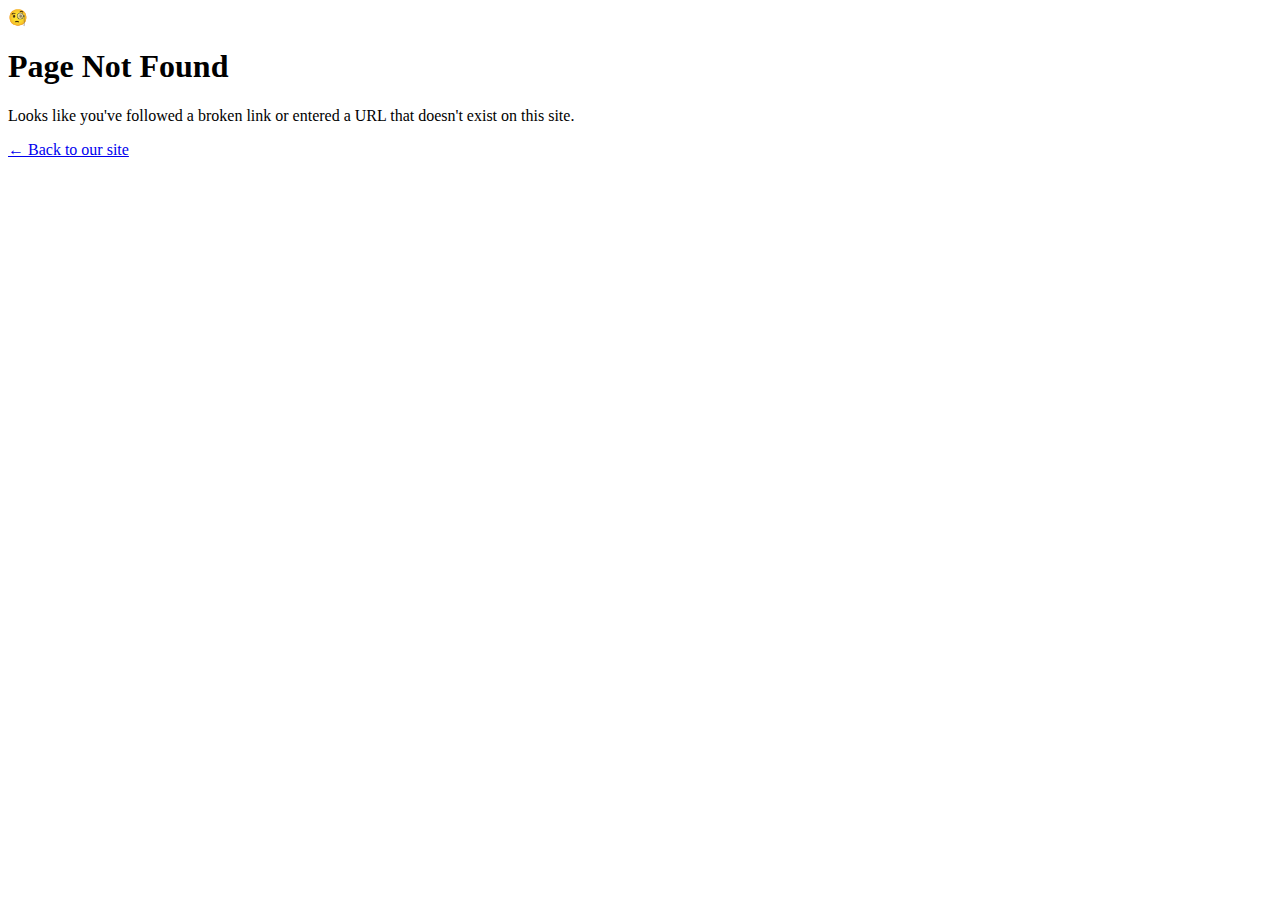
==== 404/index.html @ 5c7c3121 "Updates" ====
<!DOCTYPE html>
<html data-html-server-rendered="true" lang="en" class="h-full" data-vue-tag="%7B%22lang%22:%7B%22ssr%22:%22en%22%7D,%22class%22:%7B%22ssr%22:%22h-full%22%7D%7D">
  <head>
    <title>Page Not Found (404) | Precise Lab</title><meta name="gridsome:hash" content="ae1aad9684732c10f4d55fc5387a07bf365dc992"><meta data-vue-tag="ssr" charset="utf-8"><meta data-vue-tag="ssr" name="generator" content="Gridsome v0.7.13"><meta data-vue-tag="ssr" data-key="viewport" name="viewport" content="width=device-width, initial-scale=1, viewport-fit=cover"><meta data-vue-tag="ssr" data-key="format-detection" name="format-detection" content="telephone=no"><link data-vue-tag="ssr" rel="icon" href="data:,"><link data-vue-tag="ssr" rel="icon" type="image/png" sizes="16x16" href="/blog.preciselab.io/assets/static/favicon.ce0531f.efcb514c4ed5bb749bbcc0c345bb775e.png"><link data-vue-tag="ssr" rel="icon" type="image/png" sizes="32x32" href="/blog.preciselab.io/assets/static/favicon.ac8d93a.efcb514c4ed5bb749bbcc0c345bb775e.png"><link data-vue-tag="ssr" rel="icon" type="image/png" sizes="96x96" href="/blog.preciselab.io/assets/static/favicon.b9532cc.efcb514c4ed5bb749bbcc0c345bb775e.png"><link data-vue-tag="ssr" rel="apple-touch-icon" type="image/png" sizes="76x76" href="/blog.preciselab.io/assets/static/favicon.f22e9f3.efcb514c4ed5bb749bbcc0c345bb775e.png"><link data-vue-tag="ssr" rel="apple-touch-icon" type="image/png" sizes="152x152" href="/blog.preciselab.io/assets/static/favicon.62d22cb.efcb514c4ed5bb749bbcc0c345bb775e.png"><link data-vue-tag="ssr" rel="apple-touch-icon" type="image/png" sizes="120x120" href="/blog.preciselab.io/assets/static/favicon.1539b60.efcb514c4ed5bb749bbcc0c345bb775e.png"><link data-vue-tag="ssr" rel="apple-touch-icon" type="image/png" sizes="167x167" href="/blog.preciselab.io/assets/static/favicon.dc0cdc5.efcb514c4ed5bb749bbcc0c345bb775e.png"><link data-vue-tag="ssr" rel="apple-touch-icon" type="image/png" sizes="180x180" href="/blog.preciselab.io/assets/static/favicon.7b22250.efcb514c4ed5bb749bbcc0c345bb775e.png"><link data-vue-tag="ssr" rel="stylesheet" href="https://fonts.googleapis.com/css?family=Fira+Sans:400,700%7CCardo"><link rel="preload" href="/blog.preciselab.io/assets/css/8.styles.63dded14.css" as="style"><link rel="preload" href="/blog.preciselab.io/assets/js/app.c72e8000.js" as="script"><link rel="preload" href="/blog.preciselab.io/assets/js/page--src--pages--404-vue.39addc69.js" as="script"><link rel="prefetch" href="/blog.preciselab.io/assets/js/10.97e20881.js"><link rel="prefetch" href="/blog.preciselab.io/assets/js/page--src--pages--about-vue.461a9a27.js"><link rel="prefetch" href="/blog.preciselab.io/assets/js/page--src--pages--index-vue.eb768e00.js"><link rel="prefetch" href="/blog.preciselab.io/assets/js/page--src--templates--author-vue.62b3dfc0.js"><link rel="prefetch" href="/blog.preciselab.io/assets/js/page--src--templates--post-vue.7752b335.js"><link rel="prefetch" href="/blog.preciselab.io/assets/js/page--src--templates--tag-vue.9fcc17b7.js"><link rel="prefetch" href="/blog.preciselab.io/assets/js/vendors~page--src--pages--index-vue~page--src--templates--author-vue~page--src--templates--post-vue~~a0fae544.e56b102d.js"><link rel="prefetch" href="/blog.preciselab.io/assets/js/vendors~page--src--templates--post-vue.245a0b70.js"><link rel="stylesheet" href="/blog.preciselab.io/assets/css/8.styles.63dded14.css"><noscript data-vue-tag="ssr"><style>.g-image--loading{display:none;}</style></noscript>
  </head>
  <body class="antialiased font-serif" data-vue-tag="%7B%22class%22:%7B%22ssr%22:%22antialiased%20font-serif%22%7D%7D">
    <div data-server-rendered="true" id="app" class="bg-teal-400"><main class="flex items-center h-screen"><div class="w-full sm:w-3/4 md:w-3/5 lg:w-2/5 max-w-xs mx-auto px-6 md:px-0 relative"><span class="absolute -mt-10 text-5xl inset-x-0 text-center pointer-events-none">🧐</span><section class="bg-gray-100 mx-auto px-8 py-6 rounded shadow-xl relative"><h1 class="text-2xl font-sans font-bold mb-4">Page Not Found</h1><p class="font-serif mb-4 leading-normal text-gray-700">Looks like you've followed a broken link or entered a URL that doesn't exist on this site.</p><a href="/blog.preciselab.io/" class="text-sm text-teal-400 hover:text-teal-600 font-sans transition-color duration-300 active">← Back to our site</a></section></div></main></div>
    <script>window.__INITIAL_STATE__={"data":null,"context":{}};(function(){var s;(s=document.currentScript||document.scripts[document.scripts.length-1]).parentNode.removeChild(s);}());</script><script src="/blog.preciselab.io/assets/js/app.c72e8000.js" defer></script><script src="/blog.preciselab.io/assets/js/page--src--pages--404-vue.39addc69.js" defer></script>
  </body>
</html>
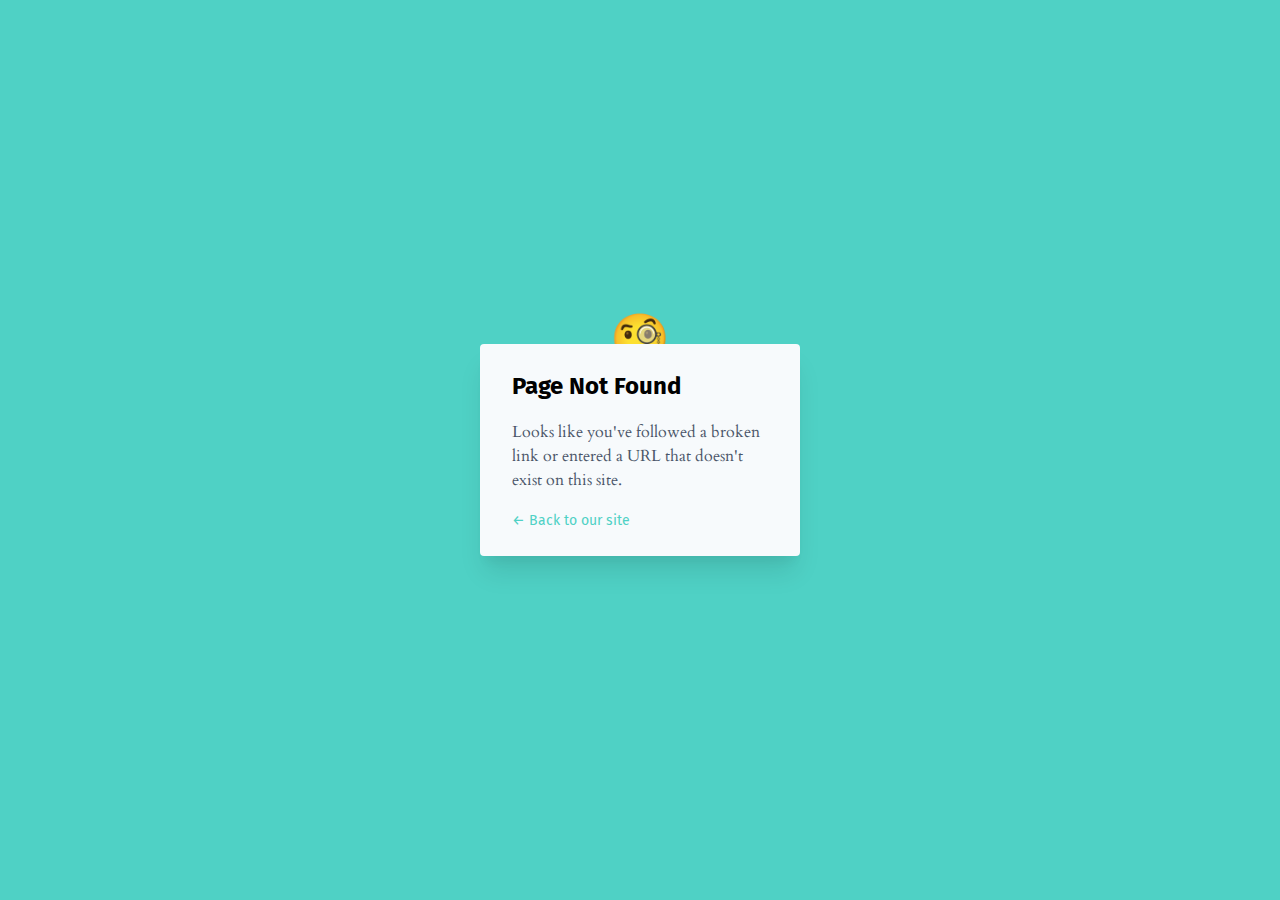
==== commit b8b8aab1: "Updates" ====
--- a/404/index.html
+++ b/404/index.html
@@ -1,10 +1,10 @@
 <!DOCTYPE html>
 <html data-html-server-rendered="true" lang="en" class="h-full" data-vue-tag="%7B%22lang%22:%7B%22ssr%22:%22en%22%7D,%22class%22:%7B%22ssr%22:%22h-full%22%7D%7D">
   <head>
-    <title>Page Not Found (404) | Precise Lab</title><meta name="gridsome:hash" content="ae1aad9684732c10f4d55fc5387a07bf365dc992"><meta data-vue-tag="ssr" charset="utf-8"><meta data-vue-tag="ssr" name="generator" content="Gridsome v0.7.13"><meta data-vue-tag="ssr" data-key="viewport" name="viewport" content="width=device-width, initial-scale=1, viewport-fit=cover"><meta data-vue-tag="ssr" data-key="format-detection" name="format-detection" content="telephone=no"><link data-vue-tag="ssr" rel="icon" href="data:,"><link data-vue-tag="ssr" rel="icon" type="image/png" sizes="16x16" href="/blog.preciselab.io/assets/static/favicon.ce0531f.efcb514c4ed5bb749bbcc0c345bb775e.png"><link data-vue-tag="ssr" rel="icon" type="image/png" sizes="32x32" href="/blog.preciselab.io/assets/static/favicon.ac8d93a.efcb514c4ed5bb749bbcc0c345bb775e.png"><link data-vue-tag="ssr" rel="icon" type="image/png" sizes="96x96" href="/blog.preciselab.io/assets/static/favicon.b9532cc.efcb514c4ed5bb749bbcc0c345bb775e.png"><link data-vue-tag="ssr" rel="apple-touch-icon" type="image/png" sizes="76x76" href="/blog.preciselab.io/assets/static/favicon.f22e9f3.efcb514c4ed5bb749bbcc0c345bb775e.png"><link data-vue-tag="ssr" rel="apple-touch-icon" type="image/png" sizes="152x152" href="/blog.preciselab.io/assets/static/favicon.62d22cb.efcb514c4ed5bb749bbcc0c345bb775e.png"><link data-vue-tag="ssr" rel="apple-touch-icon" type="image/png" sizes="120x120" href="/blog.preciselab.io/assets/static/favicon.1539b60.efcb514c4ed5bb749bbcc0c345bb775e.png"><link data-vue-tag="ssr" rel="apple-touch-icon" type="image/png" sizes="167x167" href="/blog.preciselab.io/assets/static/favicon.dc0cdc5.efcb514c4ed5bb749bbcc0c345bb775e.png"><link data-vue-tag="ssr" rel="apple-touch-icon" type="image/png" sizes="180x180" href="/blog.preciselab.io/assets/static/favicon.7b22250.efcb514c4ed5bb749bbcc0c345bb775e.png"><link data-vue-tag="ssr" rel="stylesheet" href="https://fonts.googleapis.com/css?family=Fira+Sans:400,700%7CCardo"><link rel="preload" href="/blog.preciselab.io/assets/css/8.styles.63dded14.css" as="style"><link rel="preload" href="/blog.preciselab.io/assets/js/app.c72e8000.js" as="script"><link rel="preload" href="/blog.preciselab.io/assets/js/page--src--pages--404-vue.39addc69.js" as="script"><link rel="prefetch" href="/blog.preciselab.io/assets/js/10.97e20881.js"><link rel="prefetch" href="/blog.preciselab.io/assets/js/page--src--pages--about-vue.461a9a27.js"><link rel="prefetch" href="/blog.preciselab.io/assets/js/page--src--pages--index-vue.eb768e00.js"><link rel="prefetch" href="/blog.preciselab.io/assets/js/page--src--templates--author-vue.62b3dfc0.js"><link rel="prefetch" href="/blog.preciselab.io/assets/js/page--src--templates--post-vue.7752b335.js"><link rel="prefetch" href="/blog.preciselab.io/assets/js/page--src--templates--tag-vue.9fcc17b7.js"><link rel="prefetch" href="/blog.preciselab.io/assets/js/vendors~page--src--pages--index-vue~page--src--templates--author-vue~page--src--templates--post-vue~~a0fae544.e56b102d.js"><link rel="prefetch" href="/blog.preciselab.io/assets/js/vendors~page--src--templates--post-vue.245a0b70.js"><link rel="stylesheet" href="/blog.preciselab.io/assets/css/8.styles.63dded14.css"><noscript data-vue-tag="ssr"><style>.g-image--loading{display:none;}</style></noscript>
+    <title>Page Not Found (404) | Precise Lab</title><meta name="gridsome:hash" content="d36ae33c8f4d9a29213c91ba61f8f93896c1d0f3"><meta data-vue-tag="ssr" charset="utf-8"><meta data-vue-tag="ssr" name="generator" content="Gridsome v0.7.13"><meta data-vue-tag="ssr" data-key="viewport" name="viewport" content="width=device-width, initial-scale=1, viewport-fit=cover"><meta data-vue-tag="ssr" data-key="format-detection" name="format-detection" content="telephone=no"><link data-vue-tag="ssr" rel="icon" href="data:,"><link data-vue-tag="ssr" rel="icon" type="image/png" sizes="16x16" href="/assets/static/favicon.ce0531f.efcb514c4ed5bb749bbcc0c345bb775e.png"><link data-vue-tag="ssr" rel="icon" type="image/png" sizes="32x32" href="/assets/static/favicon.ac8d93a.efcb514c4ed5bb749bbcc0c345bb775e.png"><link data-vue-tag="ssr" rel="icon" type="image/png" sizes="96x96" href="/assets/static/favicon.b9532cc.efcb514c4ed5bb749bbcc0c345bb775e.png"><link data-vue-tag="ssr" rel="apple-touch-icon" type="image/png" sizes="76x76" href="/assets/static/favicon.f22e9f3.efcb514c4ed5bb749bbcc0c345bb775e.png"><link data-vue-tag="ssr" rel="apple-touch-icon" type="image/png" sizes="152x152" href="/assets/static/favicon.62d22cb.efcb514c4ed5bb749bbcc0c345bb775e.png"><link data-vue-tag="ssr" rel="apple-touch-icon" type="image/png" sizes="120x120" href="/assets/static/favicon.1539b60.efcb514c4ed5bb749bbcc0c345bb775e.png"><link data-vue-tag="ssr" rel="apple-touch-icon" type="image/png" sizes="167x167" href="/assets/static/favicon.dc0cdc5.efcb514c4ed5bb749bbcc0c345bb775e.png"><link data-vue-tag="ssr" rel="apple-touch-icon" type="image/png" sizes="180x180" href="/assets/static/favicon.7b22250.efcb514c4ed5bb749bbcc0c345bb775e.png"><link data-vue-tag="ssr" rel="stylesheet" href="https://fonts.googleapis.com/css?family=Fira+Sans:400,700%7CCardo"><link rel="preload" href="/assets/css/8.styles.63dded14.css" as="style"><link rel="preload" href="/assets/js/app.b21ea3c7.js" as="script"><link rel="preload" href="/assets/js/page--src--pages--404-vue.39addc69.js" as="script"><link rel="prefetch" href="/assets/js/10.97e20881.js"><link rel="prefetch" href="/assets/js/page--src--pages--about-vue.461a9a27.js"><link rel="prefetch" href="/assets/js/page--src--pages--index-vue.eb768e00.js"><link rel="prefetch" href="/assets/js/page--src--templates--author-vue.62b3dfc0.js"><link rel="prefetch" href="/assets/js/page--src--templates--post-vue.7752b335.js"><link rel="prefetch" href="/assets/js/page--src--templates--tag-vue.9fcc17b7.js"><link rel="prefetch" href="/assets/js/vendors~page--src--pages--index-vue~page--src--templates--author-vue~page--src--templates--post-vue~~a0fae544.e56b102d.js"><link rel="prefetch" href="/assets/js/vendors~page--src--templates--post-vue.245a0b70.js"><link rel="stylesheet" href="/assets/css/8.styles.63dded14.css"><noscript data-vue-tag="ssr"><style>.g-image--loading{display:none;}</style></noscript>
   </head>
   <body class="antialiased font-serif" data-vue-tag="%7B%22class%22:%7B%22ssr%22:%22antialiased%20font-serif%22%7D%7D">
-    <div data-server-rendered="true" id="app" class="bg-teal-400"><main class="flex items-center h-screen"><div class="w-full sm:w-3/4 md:w-3/5 lg:w-2/5 max-w-xs mx-auto px-6 md:px-0 relative"><span class="absolute -mt-10 text-5xl inset-x-0 text-center pointer-events-none">🧐</span><section class="bg-gray-100 mx-auto px-8 py-6 rounded shadow-xl relative"><h1 class="text-2xl font-sans font-bold mb-4">Page Not Found</h1><p class="font-serif mb-4 leading-normal text-gray-700">Looks like you've followed a broken link or entered a URL that doesn't exist on this site.</p><a href="/blog.preciselab.io/" class="text-sm text-teal-400 hover:text-teal-600 font-sans transition-color duration-300 active">← Back to our site</a></section></div></main></div>
-    <script>window.__INITIAL_STATE__={"data":null,"context":{}};(function(){var s;(s=document.currentScript||document.scripts[document.scripts.length-1]).parentNode.removeChild(s);}());</script><script src="/blog.preciselab.io/assets/js/app.c72e8000.js" defer></script><script src="/blog.preciselab.io/assets/js/page--src--pages--404-vue.39addc69.js" defer></script>
+    <div data-server-rendered="true" id="app" class="bg-teal-400"><main class="flex items-center h-screen"><div class="w-full sm:w-3/4 md:w-3/5 lg:w-2/5 max-w-xs mx-auto px-6 md:px-0 relative"><span class="absolute -mt-10 text-5xl inset-x-0 text-center pointer-events-none">🧐</span><section class="bg-gray-100 mx-auto px-8 py-6 rounded shadow-xl relative"><h1 class="text-2xl font-sans font-bold mb-4">Page Not Found</h1><p class="font-serif mb-4 leading-normal text-gray-700">Looks like you've followed a broken link or entered a URL that doesn't exist on this site.</p><a href="/" class="text-sm text-teal-400 hover:text-teal-600 font-sans transition-color duration-300 active">← Back to our site</a></section></div></main></div>
+    <script>window.__INITIAL_STATE__={"data":null,"context":{}};(function(){var s;(s=document.currentScript||document.scripts[document.scripts.length-1]).parentNode.removeChild(s);}());</script><script src="/assets/js/app.b21ea3c7.js" defer></script><script src="/assets/js/page--src--pages--404-vue.39addc69.js" defer></script>
   </body>
 </html>
--- a/assets/css/8.styles.63dded14.css
+++ b/assets/css/8.styles.63dded14.css
@@ -0,0 +1 @@
+/*! normalize.css v8.0.1 | MIT License | github.com/necolas/normalize.css */html{line-height:1.15;-webkit-text-size-adjust:100%}body{margin:0}main{display:block}h1{font-size:2em;margin:.67em 0}hr{box-sizing:content-box;height:0;overflow:visible}pre{font-family:monospace,monospace;font-size:1em}a{background-color:transparent}abbr[title]{border-bottom:none;text-decoration:underline;-webkit-text-decoration:underline dotted;text-decoration:underline dotted}b,strong{font-weight:bolder}code,kbd,samp{font-family:monospace,monospace;font-size:1em}small{font-size:80%}sub,sup{font-size:75%;line-height:0;position:relative;vertical-align:baseline}sub{bottom:-.25em}sup{top:-.5em}img{border-style:none}button,input,optgroup,select,textarea{font-family:inherit;font-size:100%;line-height:1.15;margin:0}button,input{overflow:visible}button,select{text-transform:none}[type=button],[type=reset],[type=submit],button{-webkit-appearance:button}[type=button]::-moz-focus-inner,[type=reset]::-moz-focus-inner,[type=submit]::-moz-focus-inner,button::-moz-focus-inner{border-style:none;padding:0}[type=button]:-moz-focusring,[type=reset]:-moz-focusring,[type=submit]:-moz-focusring,button:-moz-focusring{outline:1px dotted ButtonText}fieldset{padding:.35em .75em .625em}legend{box-sizing:border-box;color:inherit;display:table;max-width:100%;padding:0;white-space:normal}progress{vertical-align:baseline}textarea{overflow:auto}[type=checkbox],[type=radio]{box-sizing:border-box;padding:0}[type=number]::-webkit-inner-spin-button,[type=number]::-webkit-outer-spin-button{height:auto}[type=search]{-webkit-appearance:textfield;outline-offset:-2px}[type=search]::-webkit-search-decoration{-webkit-appearance:none}::-webkit-file-upload-button{-webkit-appearance:button;font:inherit}details{display:block}summary{display:list-item}[hidden],template{display:none}blockquote,dd,dl,figure,h1,h2,h3,h4,h5,h6,hr,p,pre{margin:0}button{background-color:transparent;background-image:none;padding:0}button:focus{outline:1px dotted;outline:5px auto -webkit-focus-ring-color}fieldset,ol,ul{margin:0;padding:0}ol,ul{list-style:none}html{font-family:Fira Sans,-apple-system,BlinkMacSystemFont,Segoe UI,Roboto,Helvetica Neue,Arial,Noto Sans,sans-serif,Apple Color Emoji,Segoe UI Emoji,Segoe UI Symbol,Noto Color Emoji;line-height:1.5}*,:after,:before{box-sizing:border-box;border:0 solid #e2e8f0}hr{border-top-width:1px}img{border-style:solid}textarea{resize:vertical}input::-webkit-input-placeholder,textarea::-webkit-input-placeholder{color:#a0aec0}input::-moz-placeholder,textarea::-moz-placeholder{color:#a0aec0}input:-ms-input-placeholder,textarea:-ms-input-placeholder{color:#a0aec0}input::-ms-input-placeholder,textarea::-ms-input-placeholder{color:#a0aec0}input::placeholder,textarea::placeholder{color:#a0aec0}[role=button],button{cursor:pointer}table{border-collapse:collapse}h1,h2,h3,h4,h5,h6{font-size:inherit;font-weight:inherit}a{color:inherit;text-decoration:inherit}button,input,optgroup,select,textarea{padding:0;line-height:inherit;color:inherit}code,kbd,pre,samp{font-family:SFMono-Regular,Menlo,Monaco,Consolas,Liberation Mono,Courier New,monospace}audio,canvas,embed,iframe,img,object,svg,video{display:block;vertical-align:middle}img,video{max-width:100%;height:auto}::selection{color:#fff;background-color:#22292f}.markdown{@media (min-width:640px){h2{font-size:2.25rem}}}.markdown ol,.markdown ol li,.markdown p,.markdown ul,.markdown ul li{margin-bottom:1rem}.markdown ul{list-style-type:disc;padding-left:1rem}.markdown ol{list-style-type:decimal;padding-left:1rem}.markdown h2,.markdown h3,.markdown h4,.markdown h5,.markdown h6{font-family:Fira Sans,-apple-system,BlinkMacSystemFont,Segoe UI,Roboto,Helvetica Neue,Arial,Noto Sans,sans-serif,Apple Color Emoji,Segoe UI Emoji,Segoe UI Symbol,Noto Color Emoji;font-weight:700;color:#22292f;margin-top:1.5rem;margin-bottom:1.5rem}.markdown h5,.markdown h6{text-transform:uppercase}.markdown h2{font-size:1.5rem}.markdown h3{font-size:1.25rem}.markdown h4{font-size:1.125rem}.markdown h5{font-size:1rem}.markdown h6{font-size:.875rem}.markdown a{color:#4299e1;transition-property:background-color,border-color,color,fill,stroke;transition-duration:.3s}.markdown a:hover{color:#2b6cb0}.markdown pre.shiki{background-color:#fbfcfd!important;margin-left:-1.5rem;margin-right:-1.5rem;padding:1.5rem}.markdown code.shiki,.markdown pre.shiki{border-width:1px;border-color:#e2e8f0;margin-bottom:1rem;font-size:.875rem;font-family:SFMono-Regular,Menlo,Monaco,Consolas,Liberation Mono,Courier New,monospace;line-height:1.75;overflow-x:auto;-webkit-overflow-scrolling:touch}.markdown code.shiki{padding:1rem;display:block}.markdown .shiki-inline,.markdown code.shiki{background-color:#f7fafc!important;color:#4a5568!important}.markdown .shiki-inline{border-width:1px;border-color:#e2e8f0;font-size:.75rem;padding:.25rem .5rem;border-radius:.25rem}.markdown mark{background-color:#faf089;padding-left:.5rem;padding-right:.5rem}.markdown dl dt{color:#22292f;font-size:.875rem;font-family:Fira Sans,-apple-system,BlinkMacSystemFont,Segoe UI,Roboto,Helvetica Neue,Arial,Noto Sans,sans-serif,Apple Color Emoji,Segoe UI Emoji,Segoe UI Symbol,Noto Color Emoji;font-weight:700;text-transform:uppercase;margin-bottom:.5rem}.markdown dl dt+dd{margin-bottom:1rem;padding-left:.5rem}.markdown dl dd{margin-bottom:1rem}.markdown blockquote{border-left-width:4px;border-color:#e2e8f0;padding:1rem;margin-bottom:1rem;margin-left:1rem;margin-right:1rem;font-style:italic}.markdown blockquote p{margin-bottom:0}.markdown hr{height:1px;background-color:#e2e8f0;margin-top:2rem;margin-bottom:2rem}@media (min-width:640px){.markdown blockquote{margin-left:2.5rem;margin-right:2.5rem}.markdown h2{font-size:2.25rem}.markdown h3{font-size:1.875rem}.markdown h4{font-size:1.5rem}.markdown h5{font-size:1.25rem}.markdown h6{font-size:1rem}}.post-cover:after{position:absolute;width:100%;height:12rem;left:0;bottom:0;z-index:0;content:"";background:linear-gradient(180deg,transparent 0,rgba(0,0,0,.5))}.post-cover.fullscreen:after{height:100%;background:rgba(0,0,0,.15)}.bg-black{background-color:#22292f}.bg-white{background-color:#fff}.bg-gray-100{background-color:#f7fafc}.bg-gray-300{background-color:#e2e8f0}.bg-gray-codeblock{background-color:#fbfcfd}.bg-orange-100{background-color:#fffaf0}.bg-yellow-300{background-color:#faf089}.bg-teal-400,.hover\:bg-teal-400:hover{background-color:#4fd1c5}.border-transparent{border-color:transparent}.border-white{border-color:#fff}.border-gray-300{border-color:#e2e8f0}.border-gray-400{border-color:#cbd5e0}.border-orange-500{border-color:#ed8936}.border-teal-400{border-color:#4fd1c5}.hover\:border-white:hover{border-color:#fff}.hover\:border-gray-400:hover{border-color:#cbd5e0}.rounded{border-radius:.25rem}.rounded-full{border-radius:9999px}.border{border-width:1px}.border-b-2{border-bottom-width:2px}.border-l-4{border-left-width:4px}.border-t{border-top-width:1px}.border-b{border-bottom-width:1px}.block{display:block}.inline-block{display:inline-block}.inline{display:inline}.flex{display:flex}.hidden{display:none}.flex-col{flex-direction:column}.flex-col-reverse{flex-direction:column-reverse}.flex-wrap{flex-wrap:wrap}.items-center{align-items:center}.justify-center{justify-content:center}.justify-between{justify-content:space-between}.font-sans{font-family:Fira Sans,-apple-system,BlinkMacSystemFont,Segoe UI,Roboto,Helvetica Neue,Arial,Noto Sans,sans-serif,Apple Color Emoji,Segoe UI Emoji,Segoe UI Symbol,Noto Color Emoji}.font-serif{font-family:Cardo,Georgia,Cambria,Times New Roman,Times,serif}.font-mono{font-family:SFMono-Regular,Menlo,Monaco,Consolas,Liberation Mono,Courier New,monospace}.font-bold{font-weight:700}.h-48{height:12rem}.h-px{height:1px}.h-full{height:100%}.h-screen{height:100vh}.leading-tight{line-height:1.25}.leading-normal{line-height:1.5}.leading-code{line-height:1.75}.list-disc{list-style-type:disc}.list-decimal{list-style-type:decimal}.m-auto{margin:auto}.mx-4{margin-left:1rem;margin-right:1rem}.my-6{margin-top:1.5rem;margin-bottom:1.5rem}.my-8{margin-top:2rem;margin-bottom:2rem}.mx-10{margin-left:2.5rem;margin-right:2.5rem}.mx-auto{margin-left:auto;margin-right:auto}.-mx-2{margin-left:-.5rem;margin-right:-.5rem}.-mx-6{margin-left:-1.5rem;margin-right:-1.5rem}.mb-0{margin-bottom:0}.mr-1{margin-right:.25rem}.mb-1{margin-bottom:.25rem}.mb-2{margin-bottom:.5rem}.mr-4{margin-right:1rem}.mb-4{margin-bottom:1rem}.mt-6{margin-top:1.5rem}.ml-6{margin-left:1.5rem}.mb-8{margin-bottom:2rem}.mt-10{margin-top:2.5rem}.mb-12{margin-bottom:3rem}.mb-16{margin-bottom:4rem}.-mt-10{margin-top:-2.5rem}.max-h-cover{max-height:32rem}.max-w-xs{max-width:20rem}.max-w-xl{max-width:36rem}.max-w-3xl{max-width:48rem}.opacity-0{opacity:0}.opacity-75{opacity:.75}.hover\:opacity-100:hover{opacity:1}.overflow-hidden{overflow:hidden}.overflow-x-auto{overflow-x:auto}.scrolling-touch{-webkit-overflow-scrolling:touch}.p-4{padding:1rem}.p-6{padding:1.5rem}.py-1{padding-top:.25rem;padding-bottom:.25rem}.py-2{padding-top:.5rem;padding-bottom:.5rem}.px-2{padding-left:.5rem;padding-right:.5rem}.px-4{padding-left:1rem;padding-right:1rem}.py-6{padding-top:1.5rem;padding-bottom:1.5rem}.px-6{padding-left:1.5rem;padding-right:1.5rem}.py-8{padding-top:2rem;padding-bottom:2rem}.px-8{padding-left:2rem;padding-right:2rem}.py-10{padding-top:2.5rem;padding-bottom:2.5rem}.py-16{padding-top:4rem;padding-bottom:4rem}.pl-2{padding-left:.5rem}.pl-4{padding-left:1rem}.pb-8{padding-bottom:2rem}.pb-10{padding-bottom:2.5rem}.pt-16{padding-top:4rem}.pb-16{padding-bottom:4rem}.pt-24{padding-top:6rem}.pointer-events-none{pointer-events:none}.static{position:static}.absolute{position:absolute}.relative{position:relative}.inset-0{top:0;bottom:0}.inset-0,.inset-x-0{right:0;left:0}.top-0{top:0}.bottom-0{bottom:0}.left-0{left:0}.shadow-xl{box-shadow:0 20px 25px -5px rgba(0,0,0,.1),0 10px 10px -5px rgba(0,0,0,.04)}.fill-current{fill:currentColor}.text-center{text-align:center}.text-right{text-align:right}.text-black{color:#22292f}.text-white{color:#fff}.text-gray-500{color:#a0aec0}.text-gray-600{color:#718096}.text-gray-700{color:#4a5568}.text-gray-900{color:#1a202c}.text-orange-900{color:#7b341e}.text-teal-400{color:#4fd1c5}.text-blue-500{color:#4299e1}.text-blue-700{color:#2b6cb0}.hover\:text-black:hover{color:#22292f}.hover\:text-white:hover{color:#fff}.hover\:text-gray-600:hover{color:#718096}.hover\:text-teal-600:hover{color:#319795}.hover\:text-blue-400:hover{color:#63b3ed}.text-xs{font-size:.75rem}.text-sm{font-size:.875rem}.text-base{font-size:1rem}.text-lg{font-size:1.125rem}.text-xl{font-size:1.25rem}.text-2xl{font-size:1.5rem}.text-3xl{font-size:1.875rem}.text-4xl{font-size:2.25rem}.text-5xl{font-size:3rem}.italic{font-style:italic}.uppercase{text-transform:uppercase}.capitalize{text-transform:capitalize}.antialiased{-webkit-font-smoothing:antialiased;-moz-osx-font-smoothing:grayscale}.align-middle{vertical-align:middle}.w-3{width:.75rem}.w-5{width:1.25rem}.w-auto{width:auto}.w-full{width:100%}.z-0{z-index:0}.z-10{z-index:10}.z-20{z-index:20}.transition-colors{transition-property:background-color,border-color,color,fill,stroke}.transition-opacity{transition-property:opacity}.duration-300{transition-duration:.3s}@media (min-width:640px){.sm\:justify-end{justify-content:flex-end}.sm\:mb-0{margin-bottom:0}.sm\:mb-2{margin-bottom:.5rem}.sm\:mb-4{margin-bottom:1rem}.sm\:p-0{padding:0}.sm\:px-4{padding-left:1rem;padding-right:1rem}.sm\:px-12{padding-left:3rem;padding-right:3rem}.sm\:py-16{padding-top:4rem;padding-bottom:4rem}.sm\:px-16{padding-left:4rem;padding-right:4rem}.sm\:py-20{padding-top:5rem;padding-bottom:5rem}.sm\:pb-10{padding-bottom:2.5rem}.sm\:pb-16{padding-bottom:4rem}.sm\:text-left{text-align:left}.sm\:text-sm{font-size:.875rem}.sm\:text-base{font-size:1rem}.sm\:text-lg{font-size:1.125rem}.sm\:text-xl{font-size:1.25rem}.sm\:text-3xl{font-size:1.875rem}.sm\:text-4xl{font-size:2.25rem}.sm\:text-5xl{font-size:3rem}.sm\:w-6{width:1.5rem}.sm\:w-1\/2{width:50%}.sm\:w-3\/4{width:75%}.sm\:w-1\/5{width:20%}.sm\:w-4\/5{width:80%}}@media (min-width:768px){.md\:flex{display:flex}.md\:mx-6{margin-left:1.5rem;margin-right:1.5rem}.md\:max-w-2xl{max-width:42rem}.md\:max-w-3xl{max-width:48rem}.md\:px-0{padding-left:0;padding-right:0}.md\:px-8{padding-left:2rem;padding-right:2rem}.md\:px-10{padding-left:2.5rem;padding-right:2.5rem}.md\:py-32{padding-top:8rem;padding-bottom:8rem}.md\:text-6xl{font-size:4rem}.md\:w-3\/5{width:60%}}@media (min-width:1024px){.lg\:text-xl{font-size:1.25rem}.lg\:w-1\/5{width:20%}.lg\:w-2\/5{width:40%}}@media (min-width:1280px){.xl\:max-w-3xl{max-width:48rem}.xl\:max-w-4xl{max-width:56rem}}--- a/assets/css/8.styles.63dded14.css
+++ b/assets/css/8.styles.63dded14.css
@@ -0,0 +1 @@
+/*! normalize.css v8.0.1 | MIT License | github.com/necolas/normalize.css */html{line-height:1.15;-webkit-text-size-adjust:100%}body{margin:0}main{display:block}h1{font-size:2em;margin:.67em 0}hr{box-sizing:content-box;height:0;overflow:visible}pre{font-family:monospace,monospace;font-size:1em}a{background-color:transparent}abbr[title]{border-bottom:none;text-decoration:underline;-webkit-text-decoration:underline dotted;text-decoration:underline dotted}b,strong{font-weight:bolder}code,kbd,samp{font-family:monospace,monospace;font-size:1em}small{font-size:80%}sub,sup{font-size:75%;line-height:0;position:relative;vertical-align:baseline}sub{bottom:-.25em}sup{top:-.5em}img{border-style:none}button,input,optgroup,select,textarea{font-family:inherit;font-size:100%;line-height:1.15;margin:0}button,input{overflow:visible}button,select{text-transform:none}[type=button],[type=reset],[type=submit],button{-webkit-appearance:button}[type=button]::-moz-focus-inner,[type=reset]::-moz-focus-inner,[type=submit]::-moz-focus-inner,button::-moz-focus-inner{border-style:none;padding:0}[type=button]:-moz-focusring,[type=reset]:-moz-focusring,[type=submit]:-moz-focusring,button:-moz-focusring{outline:1px dotted ButtonText}fieldset{padding:.35em .75em .625em}legend{box-sizing:border-box;color:inherit;display:table;max-width:100%;padding:0;white-space:normal}progress{vertical-align:baseline}textarea{overflow:auto}[type=checkbox],[type=radio]{box-sizing:border-box;padding:0}[type=number]::-webkit-inner-spin-button,[type=number]::-webkit-outer-spin-button{height:auto}[type=search]{-webkit-appearance:textfield;outline-offset:-2px}[type=search]::-webkit-search-decoration{-webkit-appearance:none}::-webkit-file-upload-button{-webkit-appearance:button;font:inherit}details{display:block}summary{display:list-item}[hidden],template{display:none}blockquote,dd,dl,figure,h1,h2,h3,h4,h5,h6,hr,p,pre{margin:0}button{background-color:transparent;background-image:none;padding:0}button:focus{outline:1px dotted;outline:5px auto -webkit-focus-ring-color}fieldset,ol,ul{margin:0;padding:0}ol,ul{list-style:none}html{font-family:Fira Sans,-apple-system,BlinkMacSystemFont,Segoe UI,Roboto,Helvetica Neue,Arial,Noto Sans,sans-serif,Apple Color Emoji,Segoe UI Emoji,Segoe UI Symbol,Noto Color Emoji;line-height:1.5}*,:after,:before{box-sizing:border-box;border:0 solid #e2e8f0}hr{border-top-width:1px}img{border-style:solid}textarea{resize:vertical}input::-webkit-input-placeholder,textarea::-webkit-input-placeholder{color:#a0aec0}input::-moz-placeholder,textarea::-moz-placeholder{color:#a0aec0}input:-ms-input-placeholder,textarea:-ms-input-placeholder{color:#a0aec0}input::-ms-input-placeholder,textarea::-ms-input-placeholder{color:#a0aec0}input::placeholder,textarea::placeholder{color:#a0aec0}[role=button],button{cursor:pointer}table{border-collapse:collapse}h1,h2,h3,h4,h5,h6{font-size:inherit;font-weight:inherit}a{color:inherit;text-decoration:inherit}button,input,optgroup,select,textarea{padding:0;line-height:inherit;color:inherit}code,kbd,pre,samp{font-family:SFMono-Regular,Menlo,Monaco,Consolas,Liberation Mono,Courier New,monospace}audio,canvas,embed,iframe,img,object,svg,video{display:block;vertical-align:middle}img,video{max-width:100%;height:auto}::selection{color:#fff;background-color:#22292f}.markdown{@media (min-width:640px){h2{font-size:2.25rem}}}.markdown ol,.markdown ol li,.markdown p,.markdown ul,.markdown ul li{margin-bottom:1rem}.markdown ul{list-style-type:disc;padding-left:1rem}.markdown ol{list-style-type:decimal;padding-left:1rem}.markdown h2,.markdown h3,.markdown h4,.markdown h5,.markdown h6{font-family:Fira Sans,-apple-system,BlinkMacSystemFont,Segoe UI,Roboto,Helvetica Neue,Arial,Noto Sans,sans-serif,Apple Color Emoji,Segoe UI Emoji,Segoe UI Symbol,Noto Color Emoji;font-weight:700;color:#22292f;margin-top:1.5rem;margin-bottom:1.5rem}.markdown h5,.markdown h6{text-transform:uppercase}.markdown h2{font-size:1.5rem}.markdown h3{font-size:1.25rem}.markdown h4{font-size:1.125rem}.markdown h5{font-size:1rem}.markdown h6{font-size:.875rem}.markdown a{color:#4299e1;transition-property:background-color,border-color,color,fill,stroke;transition-duration:.3s}.markdown a:hover{color:#2b6cb0}.markdown pre.shiki{background-color:#fbfcfd!important;margin-left:-1.5rem;margin-right:-1.5rem;padding:1.5rem}.markdown code.shiki,.markdown pre.shiki{border-width:1px;border-color:#e2e8f0;margin-bottom:1rem;font-size:.875rem;font-family:SFMono-Regular,Menlo,Monaco,Consolas,Liberation Mono,Courier New,monospace;line-height:1.75;overflow-x:auto;-webkit-overflow-scrolling:touch}.markdown code.shiki{padding:1rem;display:block}.markdown .shiki-inline,.markdown code.shiki{background-color:#f7fafc!important;color:#4a5568!important}.markdown .shiki-inline{border-width:1px;border-color:#e2e8f0;font-size:.75rem;padding:.25rem .5rem;border-radius:.25rem}.markdown mark{background-color:#faf089;padding-left:.5rem;padding-right:.5rem}.markdown dl dt{color:#22292f;font-size:.875rem;font-family:Fira Sans,-apple-system,BlinkMacSystemFont,Segoe UI,Roboto,Helvetica Neue,Arial,Noto Sans,sans-serif,Apple Color Emoji,Segoe UI Emoji,Segoe UI Symbol,Noto Color Emoji;font-weight:700;text-transform:uppercase;margin-bottom:.5rem}.markdown dl dt+dd{margin-bottom:1rem;padding-left:.5rem}.markdown dl dd{margin-bottom:1rem}.markdown blockquote{border-left-width:4px;border-color:#e2e8f0;padding:1rem;margin-bottom:1rem;margin-left:1rem;margin-right:1rem;font-style:italic}.markdown blockquote p{margin-bottom:0}.markdown hr{height:1px;background-color:#e2e8f0;margin-top:2rem;margin-bottom:2rem}@media (min-width:640px){.markdown blockquote{margin-left:2.5rem;margin-right:2.5rem}.markdown h2{font-size:2.25rem}.markdown h3{font-size:1.875rem}.markdown h4{font-size:1.5rem}.markdown h5{font-size:1.25rem}.markdown h6{font-size:1rem}}.post-cover:after{position:absolute;width:100%;height:12rem;left:0;bottom:0;z-index:0;content:"";background:linear-gradient(180deg,transparent 0,rgba(0,0,0,.5))}.post-cover.fullscreen:after{height:100%;background:rgba(0,0,0,.15)}.bg-black{background-color:#22292f}.bg-white{background-color:#fff}.bg-gray-100{background-color:#f7fafc}.bg-gray-300{background-color:#e2e8f0}.bg-gray-codeblock{background-color:#fbfcfd}.bg-orange-100{background-color:#fffaf0}.bg-yellow-300{background-color:#faf089}.bg-teal-400,.hover\:bg-teal-400:hover{background-color:#4fd1c5}.border-transparent{border-color:transparent}.border-white{border-color:#fff}.border-gray-300{border-color:#e2e8f0}.border-gray-400{border-color:#cbd5e0}.border-orange-500{border-color:#ed8936}.border-teal-400{border-color:#4fd1c5}.hover\:border-white:hover{border-color:#fff}.hover\:border-gray-400:hover{border-color:#cbd5e0}.rounded{border-radius:.25rem}.rounded-full{border-radius:9999px}.border{border-width:1px}.border-b-2{border-bottom-width:2px}.border-l-4{border-left-width:4px}.border-t{border-top-width:1px}.border-b{border-bottom-width:1px}.block{display:block}.inline-block{display:inline-block}.inline{display:inline}.flex{display:flex}.hidden{display:none}.flex-col{flex-direction:column}.flex-col-reverse{flex-direction:column-reverse}.flex-wrap{flex-wrap:wrap}.items-center{align-items:center}.justify-center{justify-content:center}.justify-between{justify-content:space-between}.font-sans{font-family:Fira Sans,-apple-system,BlinkMacSystemFont,Segoe UI,Roboto,Helvetica Neue,Arial,Noto Sans,sans-serif,Apple Color Emoji,Segoe UI Emoji,Segoe UI Symbol,Noto Color Emoji}.font-serif{font-family:Cardo,Georgia,Cambria,Times New Roman,Times,serif}.font-mono{font-family:SFMono-Regular,Menlo,Monaco,Consolas,Liberation Mono,Courier New,monospace}.font-bold{font-weight:700}.h-48{height:12rem}.h-px{height:1px}.h-full{height:100%}.h-screen{height:100vh}.leading-tight{line-height:1.25}.leading-normal{line-height:1.5}.leading-code{line-height:1.75}.list-disc{list-style-type:disc}.list-decimal{list-style-type:decimal}.m-auto{margin:auto}.mx-4{margin-left:1rem;margin-right:1rem}.my-6{margin-top:1.5rem;margin-bottom:1.5rem}.my-8{margin-top:2rem;margin-bottom:2rem}.mx-10{margin-left:2.5rem;margin-right:2.5rem}.mx-auto{margin-left:auto;margin-right:auto}.-mx-2{margin-left:-.5rem;margin-right:-.5rem}.-mx-6{margin-left:-1.5rem;margin-right:-1.5rem}.mb-0{margin-bottom:0}.mr-1{margin-right:.25rem}.mb-1{margin-bottom:.25rem}.mb-2{margin-bottom:.5rem}.mr-4{margin-right:1rem}.mb-4{margin-bottom:1rem}.mt-6{margin-top:1.5rem}.ml-6{margin-left:1.5rem}.mb-8{margin-bottom:2rem}.mt-10{margin-top:2.5rem}.mb-12{margin-bottom:3rem}.mb-16{margin-bottom:4rem}.-mt-10{margin-top:-2.5rem}.max-h-cover{max-height:32rem}.max-w-xs{max-width:20rem}.max-w-xl{max-width:36rem}.max-w-3xl{max-width:48rem}.opacity-0{opacity:0}.opacity-75{opacity:.75}.hover\:opacity-100:hover{opacity:1}.overflow-hidden{overflow:hidden}.overflow-x-auto{overflow-x:auto}.scrolling-touch{-webkit-overflow-scrolling:touch}.p-4{padding:1rem}.p-6{padding:1.5rem}.py-1{padding-top:.25rem;padding-bottom:.25rem}.py-2{padding-top:.5rem;padding-bottom:.5rem}.px-2{padding-left:.5rem;padding-right:.5rem}.px-4{padding-left:1rem;padding-right:1rem}.py-6{padding-top:1.5rem;padding-bottom:1.5rem}.px-6{padding-left:1.5rem;padding-right:1.5rem}.py-8{padding-top:2rem;padding-bottom:2rem}.px-8{padding-left:2rem;padding-right:2rem}.py-10{padding-top:2.5rem;padding-bottom:2.5rem}.py-16{padding-top:4rem;padding-bottom:4rem}.pl-2{padding-left:.5rem}.pl-4{padding-left:1rem}.pb-8{padding-bottom:2rem}.pb-10{padding-bottom:2.5rem}.pt-16{padding-top:4rem}.pb-16{padding-bottom:4rem}.pt-24{padding-top:6rem}.pointer-events-none{pointer-events:none}.static{position:static}.absolute{position:absolute}.relative{position:relative}.inset-0{top:0;bottom:0}.inset-0,.inset-x-0{right:0;left:0}.top-0{top:0}.bottom-0{bottom:0}.left-0{left:0}.shadow-xl{box-shadow:0 20px 25px -5px rgba(0,0,0,.1),0 10px 10px -5px rgba(0,0,0,.04)}.fill-current{fill:currentColor}.text-center{text-align:center}.text-right{text-align:right}.text-black{color:#22292f}.text-white{color:#fff}.text-gray-500{color:#a0aec0}.text-gray-600{color:#718096}.text-gray-700{color:#4a5568}.text-gray-900{color:#1a202c}.text-orange-900{color:#7b341e}.text-teal-400{color:#4fd1c5}.text-blue-500{color:#4299e1}.text-blue-700{color:#2b6cb0}.hover\:text-black:hover{color:#22292f}.hover\:text-white:hover{color:#fff}.hover\:text-gray-600:hover{color:#718096}.hover\:text-teal-600:hover{color:#319795}.hover\:text-blue-400:hover{color:#63b3ed}.text-xs{font-size:.75rem}.text-sm{font-size:.875rem}.text-base{font-size:1rem}.text-lg{font-size:1.125rem}.text-xl{font-size:1.25rem}.text-2xl{font-size:1.5rem}.text-3xl{font-size:1.875rem}.text-4xl{font-size:2.25rem}.text-5xl{font-size:3rem}.italic{font-style:italic}.uppercase{text-transform:uppercase}.capitalize{text-transform:capitalize}.antialiased{-webkit-font-smoothing:antialiased;-moz-osx-font-smoothing:grayscale}.align-middle{vertical-align:middle}.w-3{width:.75rem}.w-5{width:1.25rem}.w-auto{width:auto}.w-full{width:100%}.z-0{z-index:0}.z-10{z-index:10}.z-20{z-index:20}.transition-colors{transition-property:background-color,border-color,color,fill,stroke}.transition-opacity{transition-property:opacity}.duration-300{transition-duration:.3s}@media (min-width:640px){.sm\:justify-end{justify-content:flex-end}.sm\:mb-0{margin-bottom:0}.sm\:mb-2{margin-bottom:.5rem}.sm\:mb-4{margin-bottom:1rem}.sm\:p-0{padding:0}.sm\:px-4{padding-left:1rem;padding-right:1rem}.sm\:px-12{padding-left:3rem;padding-right:3rem}.sm\:py-16{padding-top:4rem;padding-bottom:4rem}.sm\:px-16{padding-left:4rem;padding-right:4rem}.sm\:py-20{padding-top:5rem;padding-bottom:5rem}.sm\:pb-10{padding-bottom:2.5rem}.sm\:pb-16{padding-bottom:4rem}.sm\:text-left{text-align:left}.sm\:text-sm{font-size:.875rem}.sm\:text-base{font-size:1rem}.sm\:text-lg{font-size:1.125rem}.sm\:text-xl{font-size:1.25rem}.sm\:text-3xl{font-size:1.875rem}.sm\:text-4xl{font-size:2.25rem}.sm\:text-5xl{font-size:3rem}.sm\:w-6{width:1.5rem}.sm\:w-1\/2{width:50%}.sm\:w-3\/4{width:75%}.sm\:w-1\/5{width:20%}.sm\:w-4\/5{width:80%}}@media (min-width:768px){.md\:flex{display:flex}.md\:mx-6{margin-left:1.5rem;margin-right:1.5rem}.md\:max-w-2xl{max-width:42rem}.md\:max-w-3xl{max-width:48rem}.md\:px-0{padding-left:0;padding-right:0}.md\:px-8{padding-left:2rem;padding-right:2rem}.md\:px-10{padding-left:2.5rem;padding-right:2.5rem}.md\:py-32{padding-top:8rem;padding-bottom:8rem}.md\:text-6xl{font-size:4rem}.md\:w-3\/5{width:60%}}@media (min-width:1024px){.lg\:text-xl{font-size:1.25rem}.lg\:w-1\/5{width:20%}.lg\:w-2\/5{width:40%}}@media (min-width:1280px){.xl\:max-w-3xl{max-width:48rem}.xl\:max-w-4xl{max-width:56rem}}